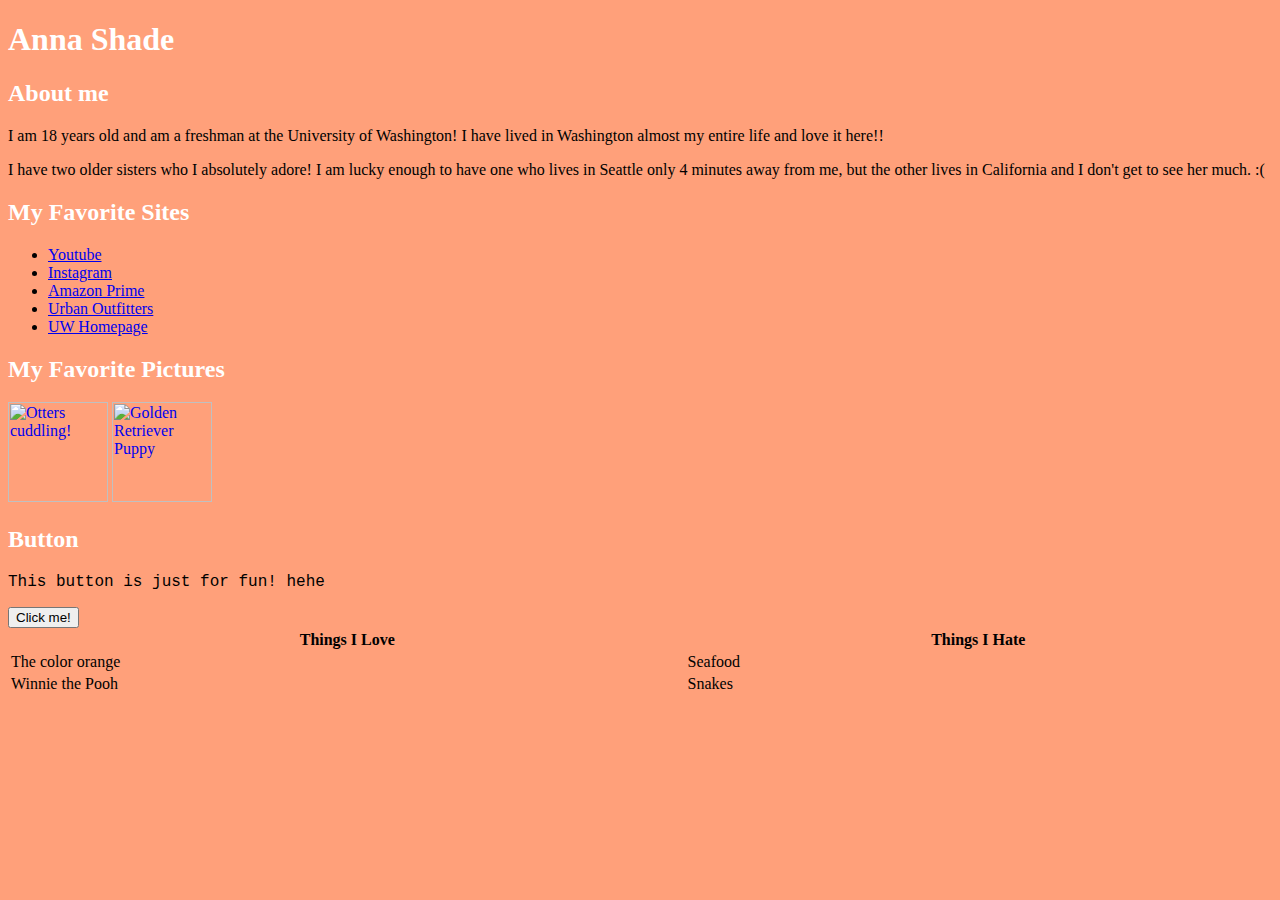
==== tags.html @ 93b35efc "Add files via upload" ====
<!DOCTYPE html>
<html>
    <head>
        <title>Anna Shade's Website</title>
    </head>
    <body style="background-color:lightsalmon;">
        <h1 style="color:white;">Anna Shade</h1>
        <h2 style="color:white;">About me</h2>
        <p>I am 18 years old and am a freshman at the University of Washington! I have lived in Washington almost my entire life and love it here!!</p1>
        <p>I have two older sisters who I absolutely adore! I am lucky enough to have one who lives in Seattle only 4 minutes away from me, but the other lives in California and I don't get to see her much. :(</p2>
        <h2 style="color:white;">My Favorite Sites</h2>
        <ul>
            <li><a href="https://www.youtube.com/">Youtube</a></li>
            <li><a href="https://www.instagram.com/">Instagram</a></li>
            <li><a href="https://www.amazon.com/amazonprime?_encoding=UTF8&hvadid=78409042974208&hvbmt=be&hvdev=c&hvqmt=e&ref=pd_sl_34qfrygf2j_e&tag=mh0b-20">Amazon Prime</a></li>
            <li><a href="https://www.urbanoutfitters.com/?ref=logo&&&utm_medium=cpc&utm_source=bing&utm_campaign=%5BBrand_Text%5D_-_UO_-_Trademark_-_Exact&utm_content=UO_-_Trademark&utm_term=urban_outfitters&adpos=&creative=&device=c&matchtype=e&network=o&msclkid=525227bcbe891a82cf13783404250536&gclid=525227bcbe891a82cf13783404250536&gclsrc=3p.ds">Urban Outfitters</a></li>
            <li><a href="http://www.washington.edu/">UW Homepage</a></li>
        </ul>
        <h2 style="color:white;">My Favorite Pictures</h2>
        <a href="https://cosmosmagazine.com/wp-content/uploads/2020/02/190624_sea_otters_full-1440x863.jpg"><img scr="https://cosmosmagazine.com/wp-content/uploads/2020/02/190624_sea_otters_full-1440x863.jpg"title="Otters cuddling!"style="width:100px;height:100px;margin:5px."></a>
        <a href="https://www.akc.org/expert-advice/dog-breeds/golden-retriever-puppy-training-timeline/"><img scr="https://s3.amazonaws.com/cdn-origin-etr.akc.org/wp-content/uploads/2020/07/09151754/Golden-Retriever-puppy-standing-outdoors-500x486.jpg"title="Golden Retriever Puppy"style="width:100px;height:100px;margin:5px."></a>
        <h2 style="color:white;">Button</h2>
        <p style="font-family:courier;">This button is just for fun! hehe</p>
        <button>Click me!</button>
        <table style="width:100%">
            <tr>
                <th>Things I Love</th>
                <th>Things I Hate</th>
            </tr>
            <tr>
                <td>The color orange</td>
                <td>Seafood</td>
            </tr>
            <tr>
                <td>Winnie the Pooh</td>
                <td>Snakes</td>
            </tr>
        </table>
    </body>
</html>
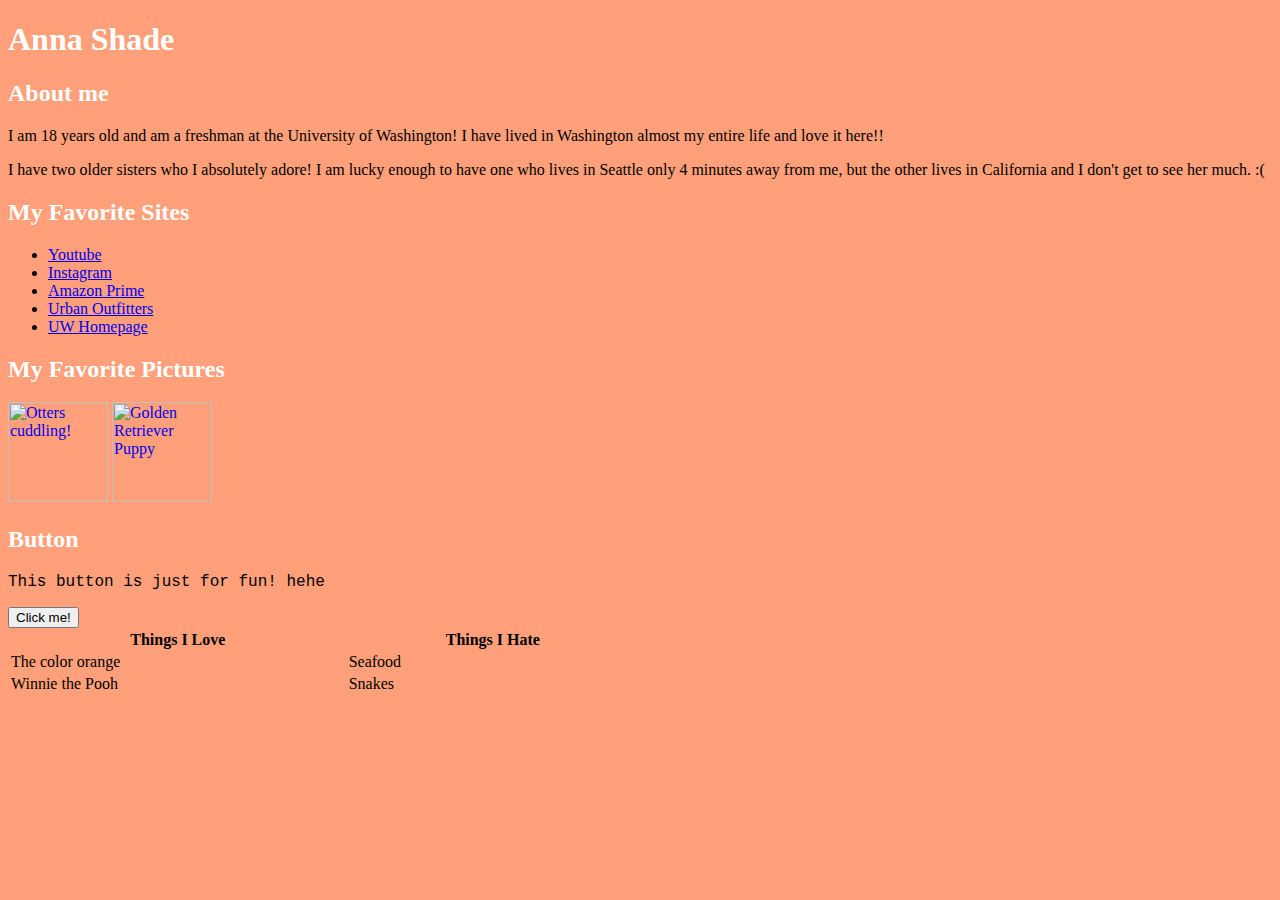
==== commit 729fdba0: "Add files via upload" ====
--- a/tags.html
+++ b/tags.html
@@ -22,7 +22,7 @@
         <h2 style="color:white;">Button</h2>
         <p style="font-family:courier;">This button is just for fun! hehe</p>
         <button>Click me!</button>
-        <table style="width:100%">
+        <table style="width:50%">
             <tr>
                 <th>Things I Love</th>
                 <th>Things I Hate</th>
